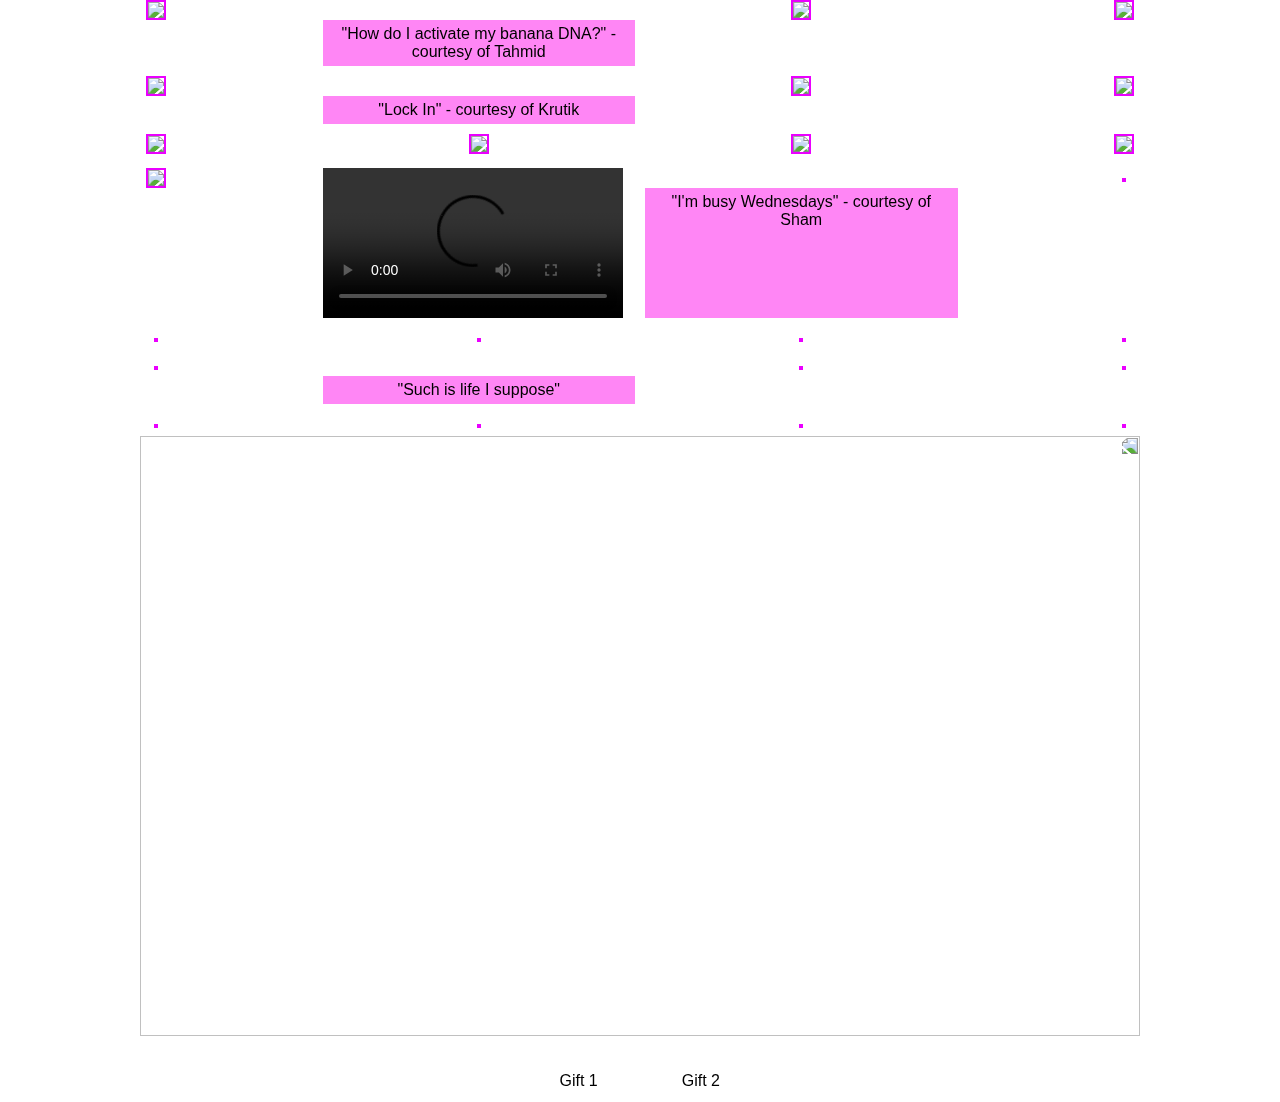
==== index.html @ 12d07d5a "cock" ====
<!DOCTYPE html>
<html lang="en">
  <head>
    <link rel="stylesheet" href="styles.css">
    <meta charset="UTF-8" />
    <meta name="viewport" content="width=device-width, initial-scale=1.0" />
    <title>Happy Birthday!</title>
    <style>
      body {
        margin: 0;
        padding: 0;
        color: white;
        font-family: Arial, sans-serif;
        text-align: center;
        height: 100vh;
        display: flex;
        flex-direction: column;
        justify-content: flex-start;
        align-items: center;
        background-image: url(https://cdn.discordapp.com/attachments/1214634301132382378/1227064727969075232/ece3f07eff90b5764dbf26f2dd3b9c74.jpg?ex=66270c14&is=66149714&hm=2aa64a1ecfdf1addfa34ffbbf80d81c4bc8cf37f503f97e34d20c7df6f22f9a2&);
        background-size:auto;
        background-repeat:repeat;
        transform: scaleX(-1);
      }

      h1 {
        font-size: 3em;
        margin-top: 20vh;
      }

      .button-container {
        display: flex;
        justify-content: center;
        margin-top: 20px;
        transform: scaleX(-1);
      }

      .button {
        display: inline-block;
        padding: 10px 20px;
        background-color: white;
        color: black;
        text-decoration: none;
        border: 2px solid white;
        font-size: 1em;
        cursor: pointer;
        margin: 0 20px; /* Adjusted margin for increased spacing */
        transition: background-color 0.3s ease;
      }

      .button:hover {
        background-color: #f0f0f0;
      }
    </style>
    <audio autoplay loop>
      <source src="https://cdn.discordapp.com/attachments/992958817606316044/1227077669858836602/Like_a_Brother.mp3?ex=66271822&is=6614a322&hm=4a7046bde98d3f855ed27d95b8cc7cfbb90d7d876ec25b63c0a5298ed568471b&" type="audio/mpeg">
      Your browser does not support the audio element.
    </audio>
    
  </head>

  <body>
    <div class="content-container">

    
      <!-- Add your image here -->
      <div class="image-container">
        <div class="image-wrapper">
          <img src="https://cdn.discordapp.com/attachments/951989464115326998/1227025279126474833/IMG_8186.jpg?ex=6626e757&is=66147257&hm=a86d4bbbf05271761ad8363af77078cfa21ead5e09d3836a37d16d9cdab9069c&"/>
        </div>
        <div class="text-container">
          <p>"How do I activate my banana DNA?" - courtesy of Tahmid</p>
        </div>
        <div class="image-wrapper">
          <img src="https://cdn.discordapp.com/attachments/992958817606316044/1227032020077510686/IMG_5089.jpg?ex=6626ed9e&is=6614789e&hm=107402369cd7a4a6dabc612364172a5c82d32aad73a092f41b038bf1d1de3063&"/>
        </div>
        <div class="image-wrapper">
          <img src="https://cdn.discordapp.com/attachments/992958817606316044/1227032020832751626/IMG_4147.jpg?ex=6626ed9e&is=6614789e&hm=a3ec51c1b1cc69274f031ef19454b300745ba0cea6a7a0ea1418e32278770c98&"/>
        </div>

        <div class="image-wrapper">
          <img src="https://cdn.discordapp.com/attachments/992958817606316044/1227032021621145610/IMG_3907.jpg?ex=6626ed9f&is=6614789f&hm=f9b7c2e18716c0594ce11b994350183147832fe8d774c4054ed77c4630e98774&"/>
        </div>
        <div class="text-container">
          <p>"Lock In" - courtesy of Krutik</p>
        </div>

        <div class="image-wrapper">
          <img src="https://cdn.discordapp.com/attachments/688497123011854462/1227058924667146370/20230519_115342.jpg?ex=662706ad&is=661491ad&hm=5f6a933cf5376be55504873abcedd067de5c04932242e14e974ee153021c0be9&"/>
        </div>
        <div class="image-wrapper">
          <img src="https://cdn.discordapp.com/attachments/688497123011854462/1227058925229047938/IMG_20211012_183507_126.jpg?ex=662706ad&is=661491ad&hm=9e162f22708694aff1628b45a49fad28e137561f6f957bdba1e65a8941b9a2f6&"/>
        </div>
        <div class="image-wrapper">
          <img src="https://cdn.discordapp.com/attachments/688497123011854462/1227058926357450803/IMG_20211121_123107_732.jpg?ex=662706ad&is=661491ad&hm=184a3c202c8f7a6ac85381d46ccd8b25b6b5c5d3af3aaee2f70dd210baf74b9a&"/>
        </div>
        <div class="image-wrapper">
          <img src="https://cdn.discordapp.com/attachments/1214634301132382378/1227059496451313774/image0.jpg?ex=66270735&is=66149235&hm=876797c18fbaf5b779ca13423b39e515d7450b7d1e8b2dc926e921a000c8d938&"/>
        </div>
        <div class="image-wrapper">
          <img src="https://cdn.discordapp.com/attachments/1214634301132382378/1227059864992354457/image0.jpg?ex=6627078d&is=6614928d&hm=fc4088cede9bce01e9437add0439408b50155a444b5c13ceacb2ed982fce6372&"/>
        </div>
        <div class="image-wrapper">
          <img src="https://cdn.discordapp.com/attachments/1214634301132382378/1227059966259761282/image0.jpg?ex=662707a5&is=661492a5&hm=265438c563fbc4a226cffcff2b2e0705dc564214df5f39d85e91e94ced3cae51&"/>
        </div>
        <div class="image-wrapper">      
          <img src="https://cdn.discordapp.com/attachments/1214634301132382378/1227059997347680337/image0.jpg?ex=662707ad&is=661492ad&hm=e2a3ac62ce2581568213a2b0b63fa181cbf6d7bb11bf4874bad974c7e0c65d4f&"/>
        </div>
        <video controls>
          <source src="https://cdn.discordapp.com/attachments/1214634301132382378/1227060083700273214/cm-chat-media-video-1c6dd4887-68e9-3550-9845-a69eb3dc6fd02717400.MOV?ex=662707c1&is=661492c1&hm=8449ff25e5c2d2827a86f711fe00b6937e1ccf13700e0b790fe97ce0dfb01f4a&" type="video/mp4">
          Your browser does not support the video tag.
        </video>
        <div class="text-container">
          <p>"I'm busy Wednesdays" - courtesy of Sham</p>
        </div>

        <div class="image-wrapper">
          <img src="https://cdn.discordapp.com/attachments/1214634301132382378/1227059496451313774/image0.jpg?ex=66270735&is=66149235&hm=876797c18fbaf5b779ca13423b39e515d7450b7d1e8b2dc926e921a000c8d938&" alt="">
        </div>
        <div class="image-wrapper">
          <img src="https://cdn.discordapp.com/attachments/1214634301132382378/1227060223416729600/image0.jpg?ex=662707e2&is=661492e2&hm=01deab97dbbf97a777dc32307ada2120c918b9e1a6ccf43535215f71431fc7c4&" alt="">
        </div>
        <div class="image-wrapper">
          <img src="https://cdn.discordapp.com/attachments/1214634301132382378/1227060288210337852/image0.jpg?ex=662707f2&is=661492f2&hm=3404859f3bab4fa12a35531d037f3a07732ead6d0252812351193717e87d02e9&" alt="">
        </div>
        <div class="image-wrapper">
          <img src="https://cdn.discordapp.com/attachments/1214634301132382378/1227060328014020658/image0.jpg?ex=662707fb&is=661492fb&hm=726272bca36c021a1bbad35386f0c5fffd57d6f1f359efced90bb4e51a90c1e8&" alt="">
        </div>
        <div class="image-wrapper">
          <img src="https://cdn.discordapp.com/attachments/1214634301132382378/1227060363715936358/image0.jpg?ex=66270804&is=66149304&hm=b030ec4a9d4bccf2d75df20b2f2622aa970d7037f66a0946e58c7019bc66c78f&" alt="">
        </div>
        <div class="image-wrapper">
          <img src="https://cdn.discordapp.com/attachments/1214634301132382378/1227060487762608281/image0.jpg?ex=66270821&is=66149321&hm=e4defaa04d336373064f77e19867387cb2f349dd4a0d934ab6cdffb317cb35c8&" alt="">
        </div>
        <div class="text-container">
          <p>"Such is life I suppose"</p>
        </div>
        <div>
          <img src="https://cdn.discordapp.com/attachments/1214634301132382378/1227060256807587880/image0.jpg?ex=662707ea&is=661492ea&hm=ae70ae60c320f7d8ba7722623e2f283c4722050946e6b429eafe4b4515fa0673&" alt="">
        </div>
        <div class="image-wrapper">
          <img src="https://cdn.discordapp.com/attachments/692863501563199500/1227066637677625427/448F40F3-FCF6-4C60-8A12-EBD34D66ABB1.jpg?ex=66270ddc&is=661498dc&hm=7102c37a1151c5ae10c7bfe471e2fd47d37ee065e31ac168250f1475dc1a9ed7&" alt="">
        </div>
        <div class="image-wrapper">
          <img src="https://cdn.discordapp.com/attachments/992958817606316044/1227071156989853736/IMG_0677.jpg?ex=66271211&is=66149d11&hm=4cf1b917e2cf10efe1c88b562cd242569281629253836661c16af2bfa0922ddf&" alt="">
        </div>

        <div class="image-wrapper">
          <img src="https://cdn.discordapp.com/attachments/992958817606316044/1227071513958547577/IMG_4024.jpg?ex=66271266&is=66149d66&hm=3fe326c576cb922d241bad6594f433ac9c234175393b4d16cdd7806a9c4b0663&" alt="">
        </div>
        <div class="image-wrapper">
          <img src="https://media.discordapp.net/attachments/688497123011854462/1227058926072103032/IMG_20211012_184402_714.jpg?ex=662706ad&is=661491ad&hm=7c9c8c48983d0b2643150b352031291758f87ea4538297ef08c71351694d0843&=&format=webp&width=316&height=702" alt="">
        </div>
        <div class="image-wrapper">
          <img src="https://cdn.discordapp.com/attachments/992958817606316044/1227074636035133511/IMG_6425.JPG?ex=6627154f&is=6614a04f&hm=308bf3433d8153ae8bef972d279be73305364cdaf4cc23c6fcf0883b083d68cd&" alt="">
        </div>
      </div>
    </div>

    </div>
    
    <div class="big-image">
      <img src="https://cdn.discordapp.com/attachments/992958817606316044/1227074879443173456/B7F82D57-0167-433A-A738-9DB70037BBEE.JPG?ex=66271589&is=6614a089&hm=007fad4f35050253820578f9a935a94cd14a758cdc1e892f7f868c77e20759c7&" 
      width="1000" height="600" border="4px" alt="">
    </div>
    <div class="button-container">
      
      <a
        href="https://coaching.healthygamer.gg/redeem/7bf52ef5-d062-4705-8284-478b2f44e20e/anxiety"
        target="_blank"
        class="button"
        >Gift 1</a
      >
      <a
        href="https://coaching.healthygamer.gg/redeem/7bf52ef5-d062-4705-8284-478b2f44e20e/meditation"
        target="_blank"
        class="button"
        >Gift 2</a
      >
    </div>
  </body>
</html>
---- styles.css ----
h1 {
  text-decoration: underline;
}

.image-container {
  display: grid;
  grid-template-columns: repeat(auto-fit, minmax(200px, 1fr)); /* Adjust minmax value as needed */
  grid-gap: 10px; /* Adjust gap as needed */
  justify-content: center; /* Centering images */
}

.image-container img {
  border: 2px solid rgb(234, 0, 255); /* Add border to images */
  max-width: 100%;
  max-height: 30em;
  height: auto;
}

/* Ensuring a minimum of 4 images in each row */
@media screen and (min-width: 800px) {
  .image-container {
    grid-template-columns: repeat(4, minmax(200px, 1fr)); /* Adjust the number of columns as needed */
  }
}

.text-container {
  display: grid;
  grid-template-columns: 1fr;
  grid-gap: 10px;
  margin-top: 20px;
}

.text-container p {
  margin: 0;
  padding: 5px;
  background-color: rgba(255, 0, 234, 0.473);
  color: rgb(0, 0, 0);
}

.content-container {
  transform: scaleX(-1);
}
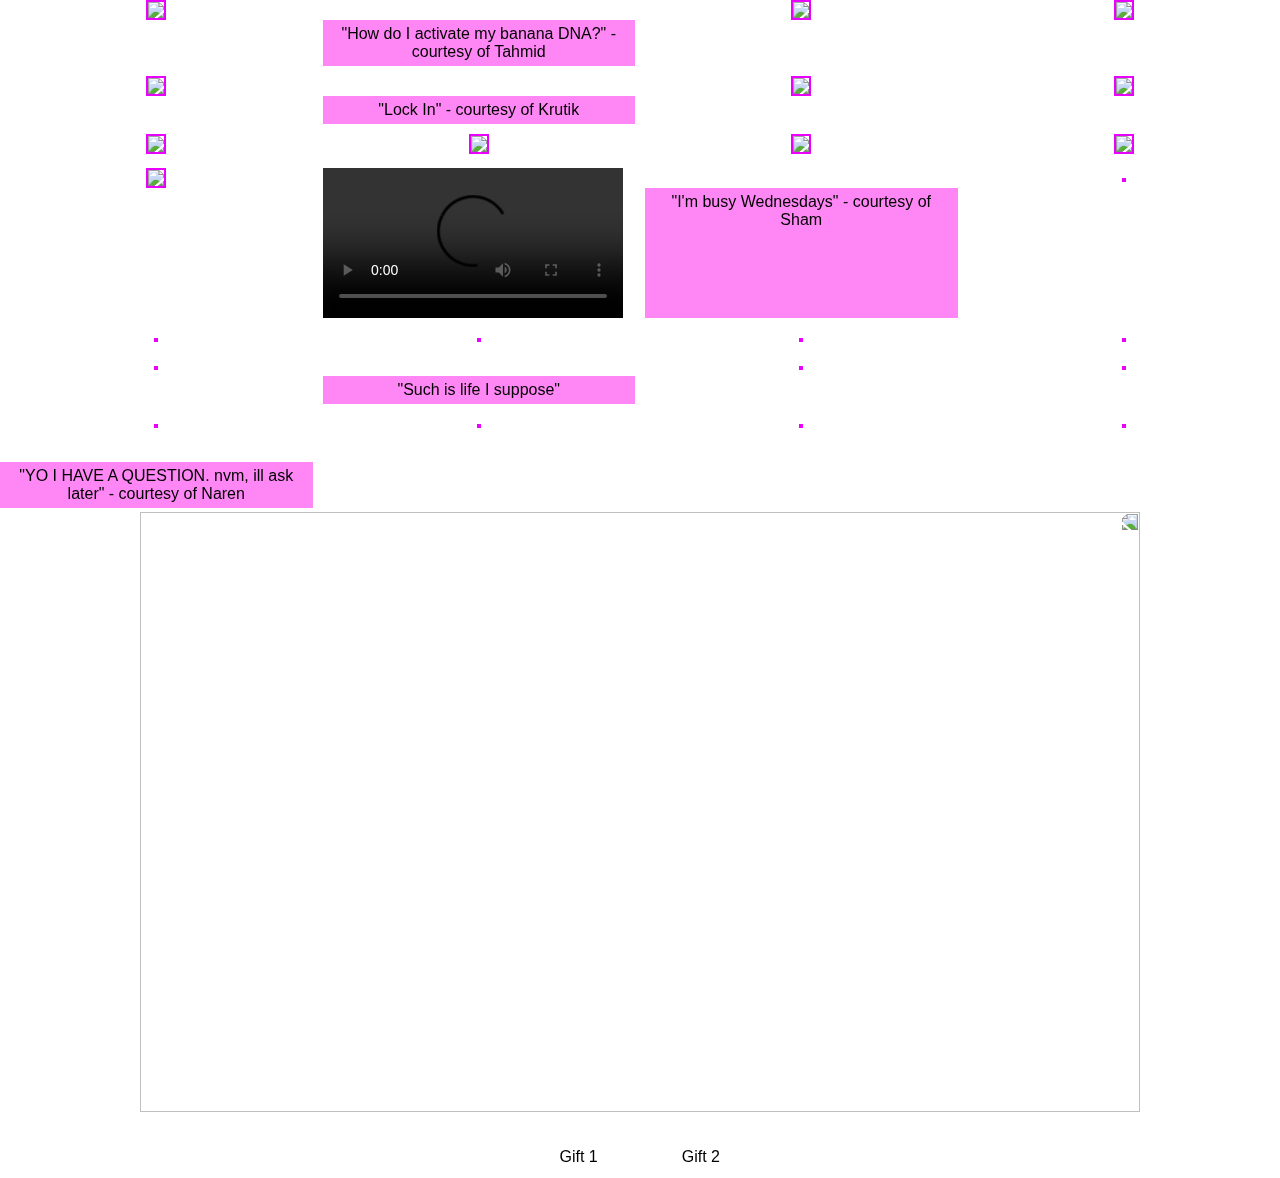
==== commit d053d5ab: "Update index.html" ====
--- a/index.html
+++ b/index.html
@@ -154,6 +154,9 @@
         <div class="image-wrapper">
           <img src="https://cdn.discordapp.com/attachments/992958817606316044/1227074636035133511/IMG_6425.JPG?ex=6627154f&is=6614a04f&hm=308bf3433d8153ae8bef972d279be73305364cdaf4cc23c6fcf0883b083d68cd&" alt="">
         </div>
+        <div class="text-container">
+          <p>"YO I HAVE A QUESTION. nvm, ill ask later" - courtesy of Naren</p>
+        </div>
       </div>
     </div>
 
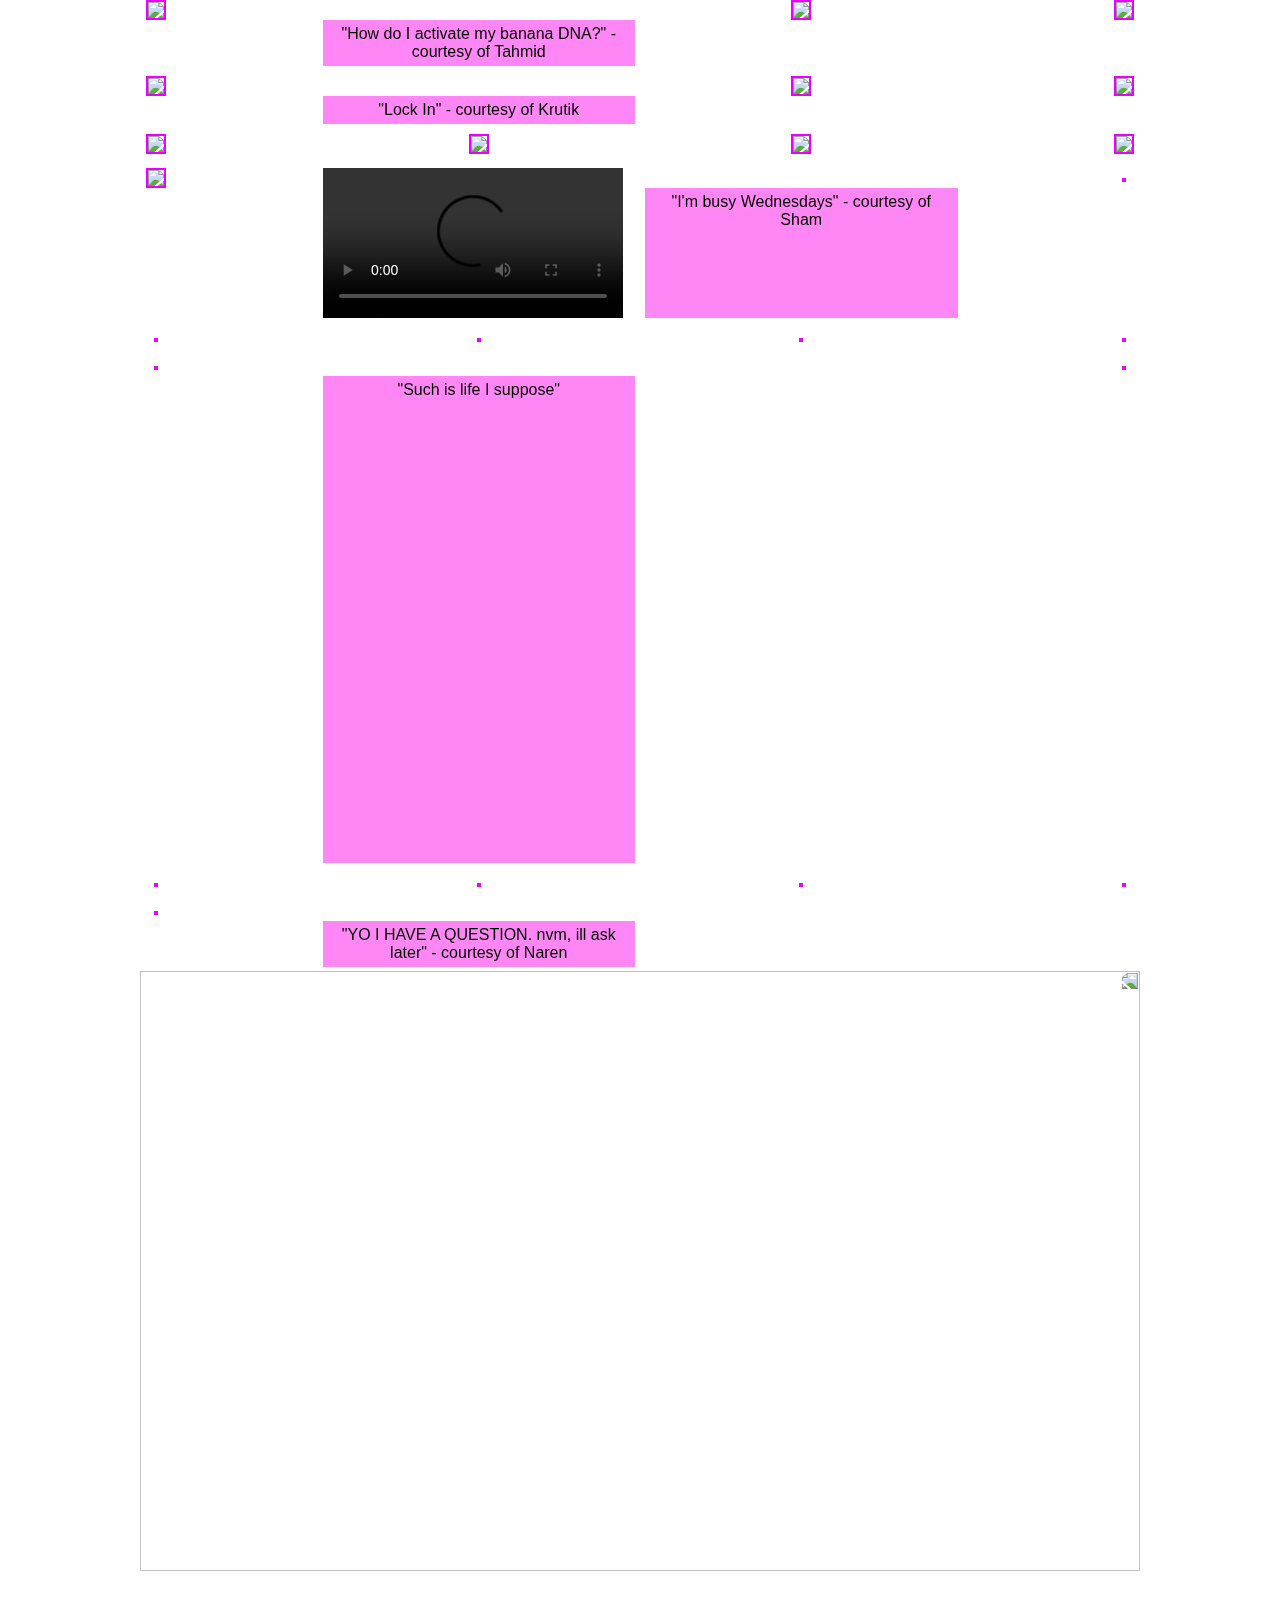
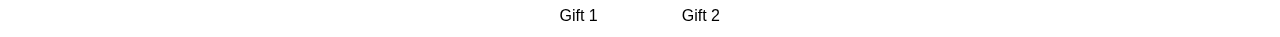
==== commit 792fff76: "Update index.html" ====
--- a/index.html
+++ b/index.html
@@ -135,6 +135,9 @@
         <div class="text-container">
           <p>"Such is life I suppose"</p>
         </div>
+        <div class="text-container">
+          <h1 size="20px">"Happy Birthday" - courtesy of Naren and Krutik</h1>
+        </div>
         <div>
           <img src="https://cdn.discordapp.com/attachments/1214634301132382378/1227060256807587880/image0.jpg?ex=662707ea&is=661492ea&hm=ae70ae60c320f7d8ba7722623e2f283c4722050946e6b429eafe4b4515fa0673&" alt="">
         </div>
